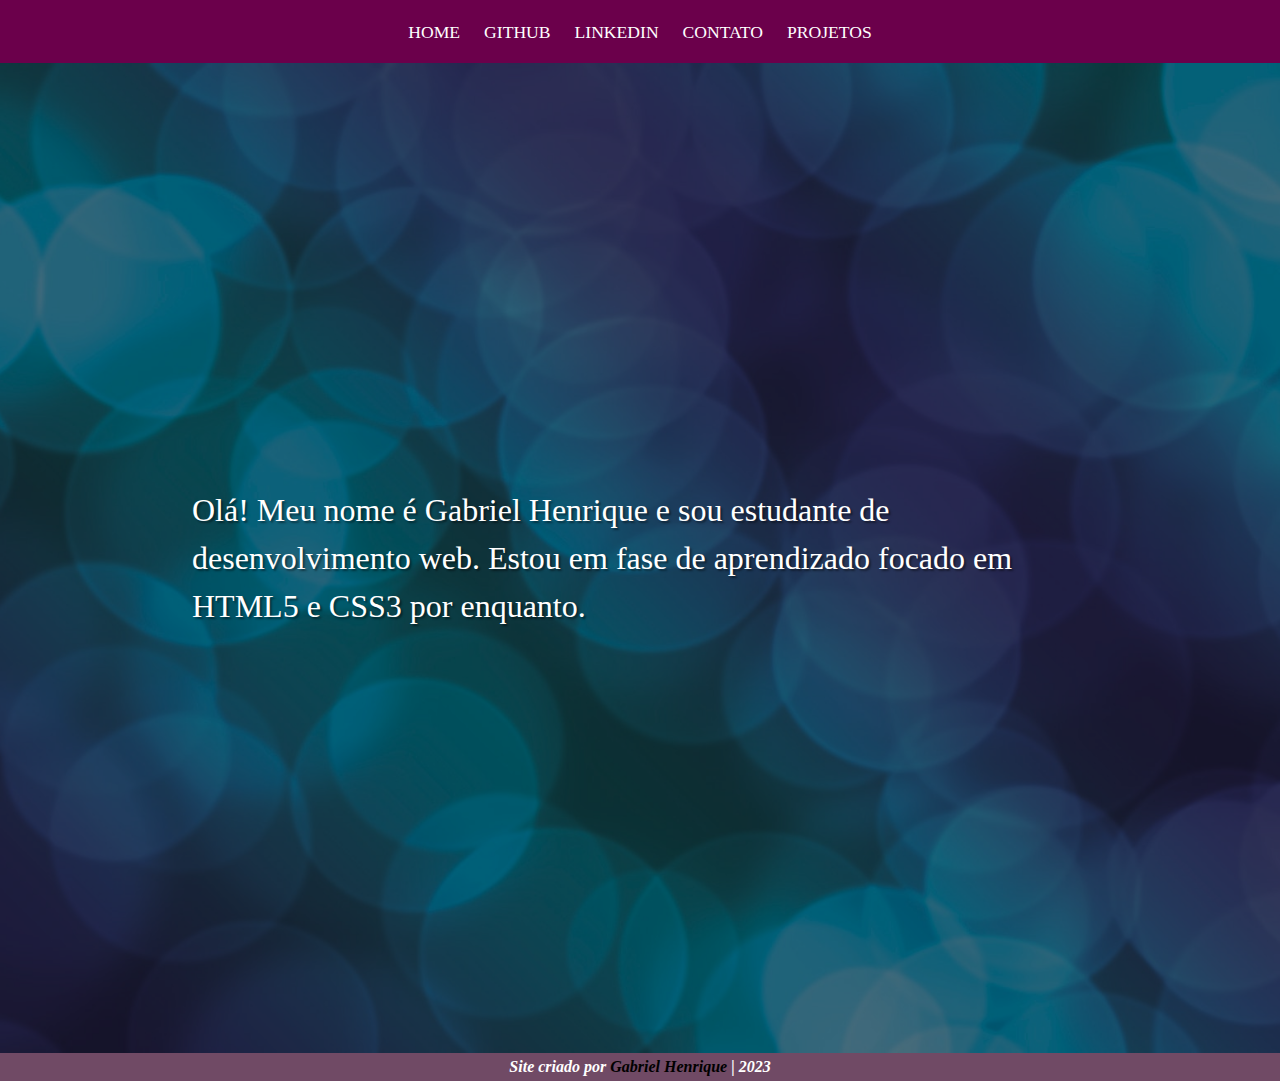
==== index.html @ 6ba1bf0b "projeto pessoal" ====
<!DOCTYPE html>
<html lang="pt-br">
<head>
    <meta charset="UTF-8">
    <meta http-equiv="X-UA-Compatible" content="IE=edge">
    <meta name="viewport" content="width=device-width, initial-scale=1.0">
    <link href="https://fonts.googleapis.com/icon?family=Material+Icons" rel="stylesheet">
    <link rel="shortcut icon" href="favicon/favicon.ico" type="image/x-icon">
    <link rel="stylesheet" href="estilos/style.css">
    <link rel="stylesheet" href="estilos/media-query.css">
    <title>Site</title>
</head>
<body onresize="mudouTamanho()">
    <header>
            <div id="tamanho-header">
                <nav id="menu">
                    <i id="burguer" class="material-icons" onclick="clickMenu()">menu</i>
                        <menu id="itens">
                    <ul>
                        <li><a href="index.html">HOME</a></li>
                        <li><a href="https://github.com/gabrielhenrike" rel="external" target="_blank" >GITHUB</a></li>
                        <li><a href="https://www.linkedin.com/in/gabriel-henrique-9663b823a/" rel="external" target="_blank">LINKEDIN</a></li>
                        <li><a href="#">CONTATO</a></li>
                        <li><a href="projetos.html">PROJETOS</a></li>
                    </ul>
                </menu>
                </nav>
            </div>
    </header>
    <section id="conteudo">
        <div id="bem-vindo">
            <p class="text">Olá! Meu nome é Gabriel Henrique e sou estudante de desenvolvimento web. Estou em fase de aprendizado focado em HTML5 e CSS3 por enquanto.</p>
        </div>
    </section>
    <footer>
        <p class="rodape">Site criado por <a href="https://github.com/gabrielhenrike/" target="_blank">Gabriel Henrique</a> | 2023</p>
    </footer>

    <script>

        function mudouTamanho () {
            if (window.innerWidth >= 768) {
                itens.style.display = 'block'
            } else {
                itens.style.display = 'none'
            }
        }

        function clickMenu() {
            if (itens.style.display == 'block') {
            itens.style.display = 'none'
            } else {
                itens.style.display = 'block'
            }
        }
    </script>
</body>
</html>
---- estilos/style.css ----
@charset "UTF-8";

* {
    margin: 0px;
    padding: 0px;
}

:root {
    --cor0: #fff;
    --cor1: #6B004B;     
    --cor2: #EE47BC;
    --cor3: #EB00A4;
    --cor4: #704A65;
    --cor5: #B80082;
    --cor6: #ff0000;
}

body {
    overflow-x: hidden;
}

header {
    background: var(--cor1);
}

nav {
    display: flex;
    flex-direction: column;
    align-items: center;
    justify-content: center;
    
}


i#burguer {
    background-color: var(--cor1);
    color: white;
    display: flex;
    align-items: center;
    justify-content: center;
    padding: 10px;
    cursor: pointer;
    width: 100%;
}

i#burguer:hover {
    background-color: var(--cor2);
    color: #000;
}

menu {
    display: flex;
    flex-direction: column;

}

menu > ul {
    list-style: none;
    padding: 10px;
}

menu > ul > li > a {
    display: block;
    padding: 10px;
    text-decoration: none;
    text-align: center;
    background-color: var(--cor1);
    color: #fff;
    border-top: 2px solid var(--cor1);
    font-size: 1.1em;
}

menu > ul > li > a:hover {
    color: #ff0000;
}

#conteudo {
    background: url('../imagem/fundo.jpg') center center no-repeat;
    background-size: cover;
    height: 110vh;
}

#bem-vindo {
    height: 110vh;
    background: rgba(0,0,0,0.5);
    display: flex;
    align-items: center;
    justify-content: center;
}

.text {
    width: 70%;
    color: #fff;
    font-size: 2em;
    padding: 24px;
    line-height: 1.5em;
    text-shadow: 2px 2px 2px rgba(0, 0, 0, 0.432);
}

footer {
    background: var(--cor4);
    text-align: center;
    padding: 5px;
}

.rodape {
    color: white;
    font-weight: bold;
    font-style: italic;
}

.rodape a {
    text-decoration: none;
    color: #000;
}

.rodape a:hover {
    color: var(--cor5);
}
---- estilos/media-query.css ----
@charset "UTF-8";

@media screen and (min-width: 768px) {
    i#burguer {
        display: none;
    }

    menu {
        display: block;
    }

    menu > ul > li {
        display: inline-block;
    }

    main {
        width: 768px;
    }
}
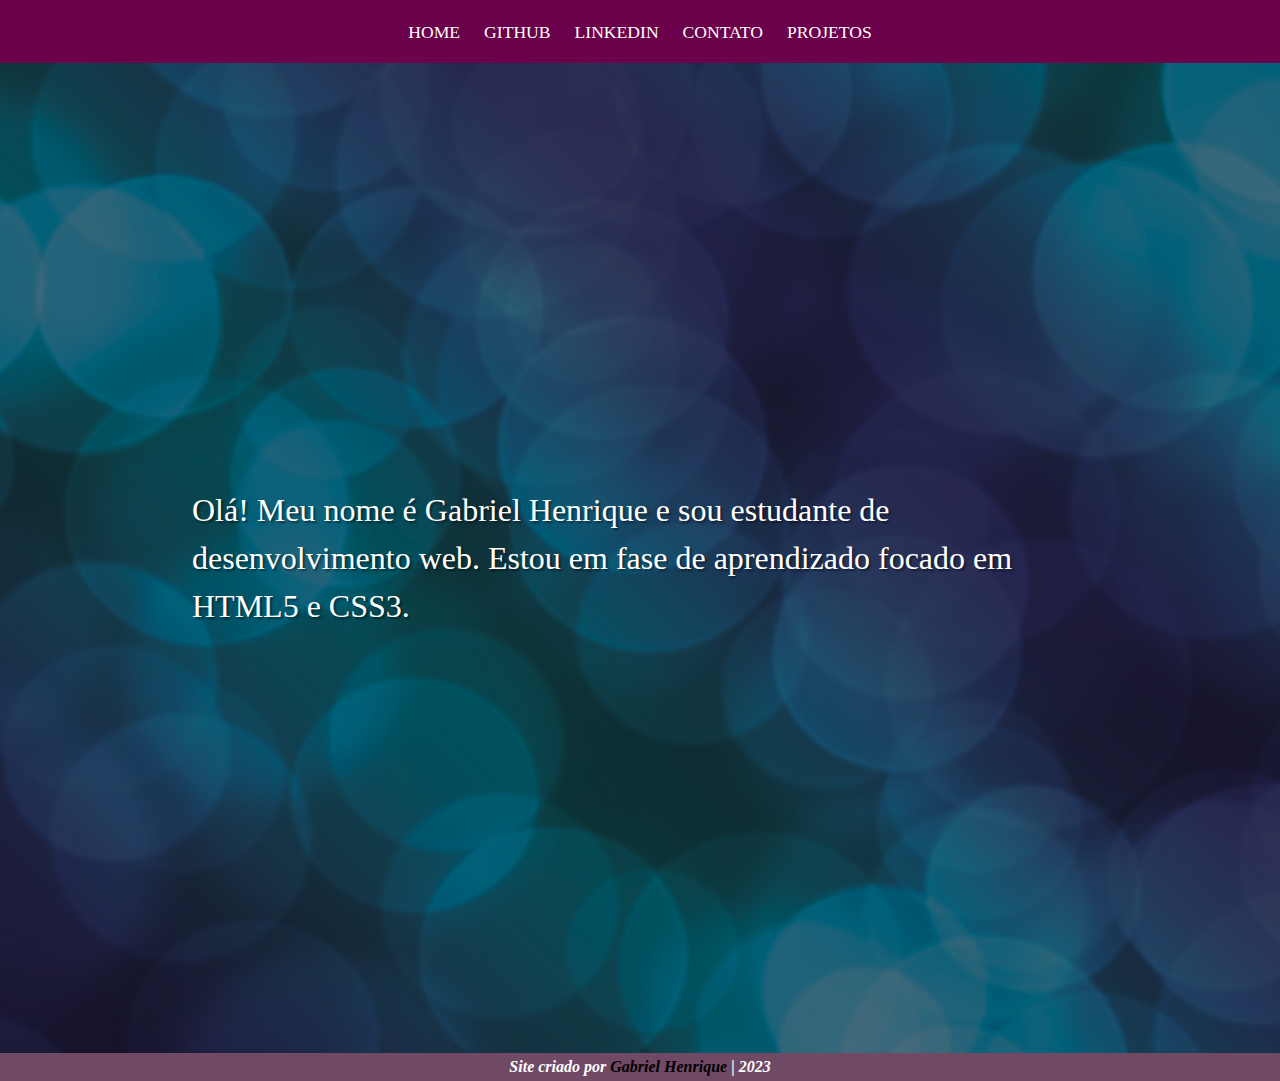
==== commit 9b6a8f3c: "Update index.html" ====
--- a/index.html
+++ b/index.html
@@ -29,7 +29,7 @@
     </header>
     <section id="conteudo">
         <div id="bem-vindo">
-            <p class="text">Olá! Meu nome é Gabriel Henrique e sou estudante de desenvolvimento web. Estou em fase de aprendizado focado em HTML5 e CSS3 por enquanto.</p>
+            <p class="text">Olá! Meu nome é Gabriel Henrique e sou estudante de desenvolvimento web. Estou em fase de aprendizado focado em HTML5 e CSS3.</p>
         </div>
     </section>
     <footer>
--- a/estilos/style.css
+++ b/estilos/style.css
@@ -49,9 +49,7 @@
 }
 
 menu {
-    display: flex;
-    flex-direction: column;
-
+    display: none;
 }
 
 menu > ul {
